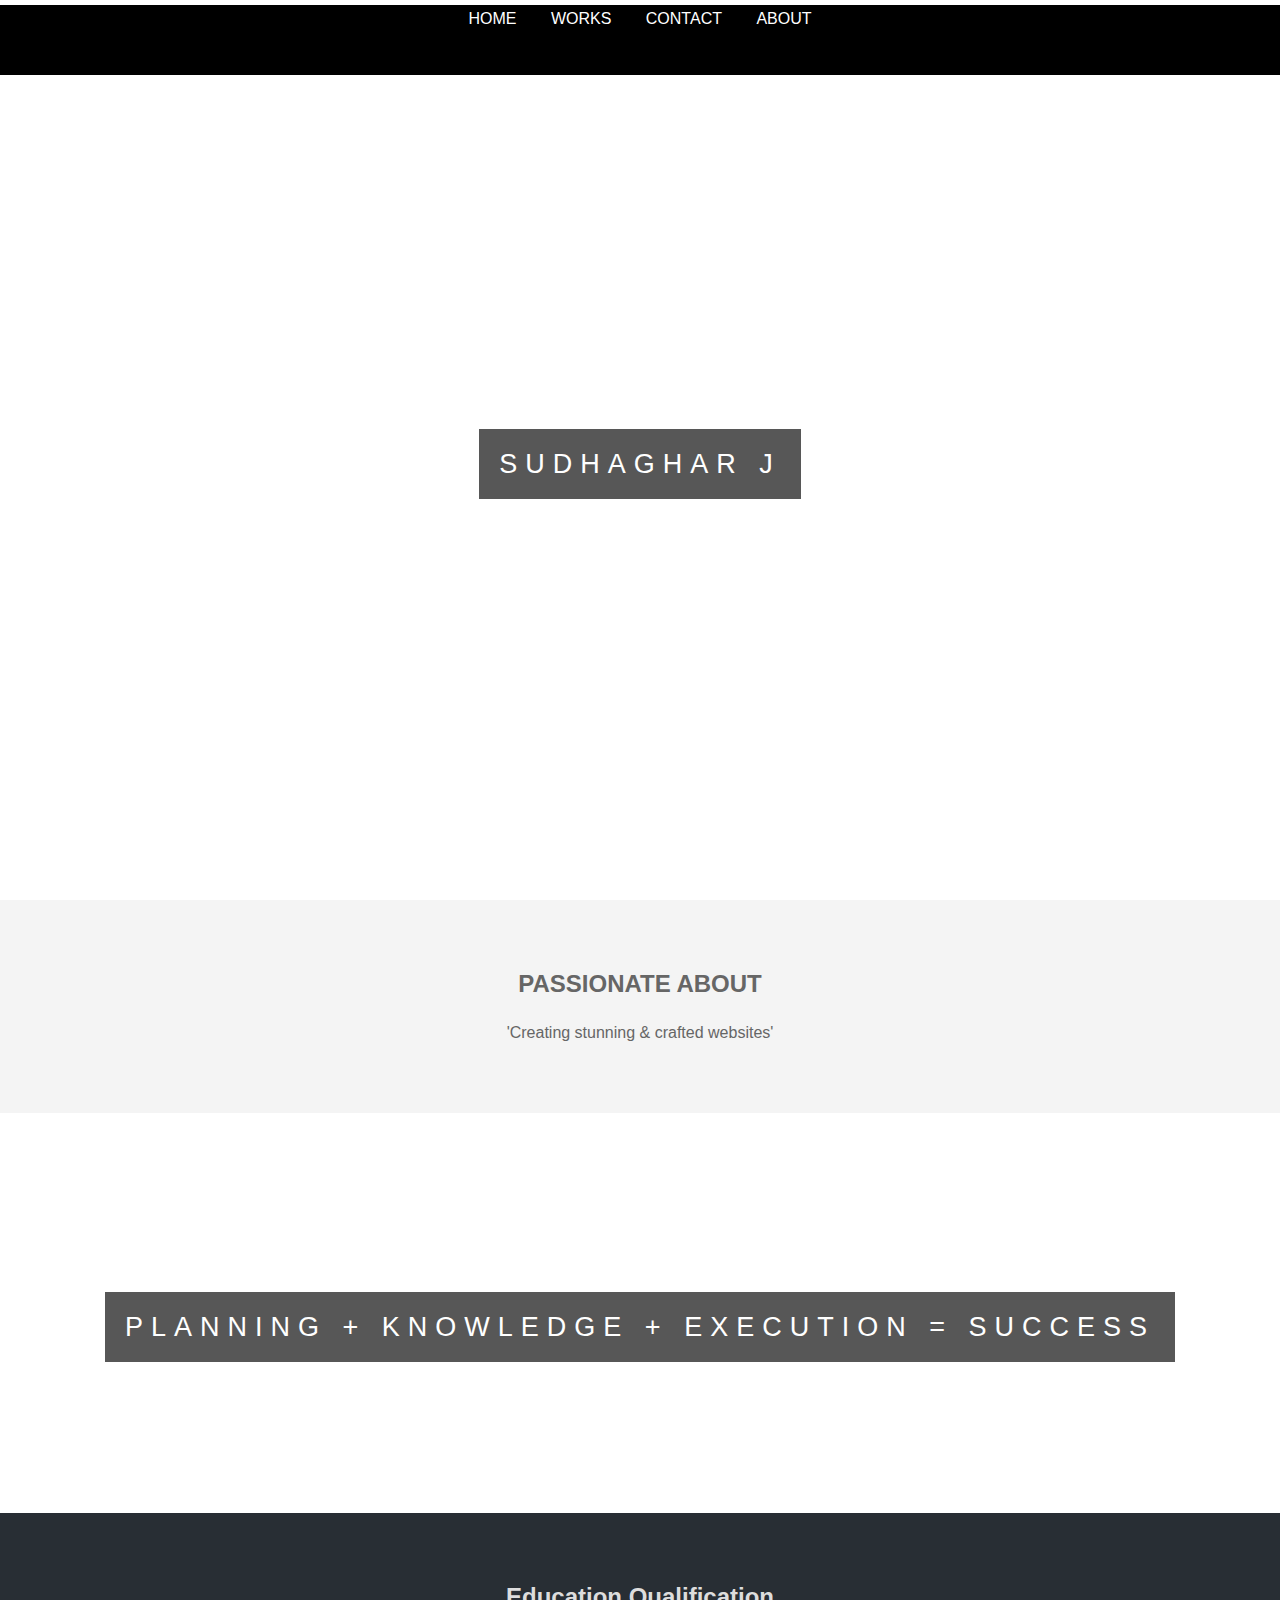
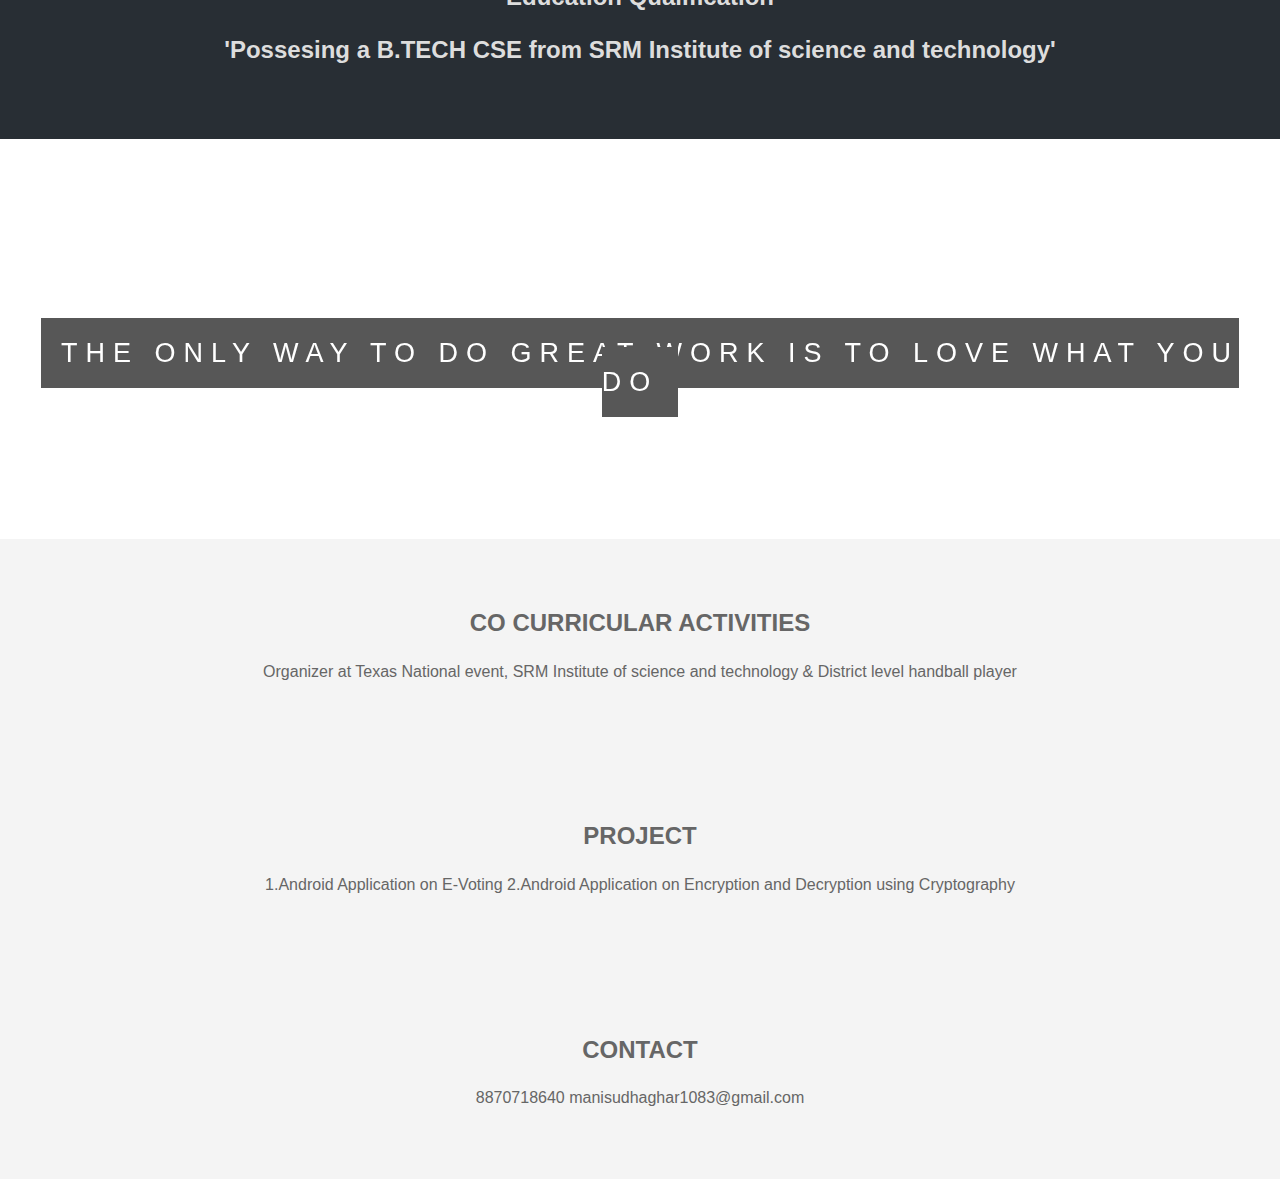
==== index.html @ 530822ea "Update index.html" ====
<!doctype html>
<html>
<head>
<meta charset="utf-8">
<meta name="viewport" content="width=device-width,initial-scale=1">
<title>MINE</title>

<link href="mainpage.css" rel="stylesheet" type="text/css">
<style>
	body{

	}
	#navbar{
		width: 100%;
		height: 70px;
		background-color: black;
		color: white;
		position: fixed;
		top: 5px;
		padding:0em;
	}
	#linkref{
		color: white;
		text-decoration: none;
		padding: 15px;
	}
</style>
</head>

<body>
<center>
	<!--NAV BAR-->
	<div id="navbar">
		<a href="" id="linkref">HOME</a>
		<a href="" id="linkref">WORKS</a>
		<a href="" id="linkref">CONTACT</a>
		<a href="" id="linkref">ABOUT</a>
	</div>
</center>  
	<!--PARELLAX EFFECT-->
	<div class="pimg1">
		<div class="ptext">
		<span class="border">
			SUDHAGHAR J
		</span>
	</div>
	</div>
	<section class="section section-light">
		<h2>PASSIONATE ABOUT</h2>
		<p>
			'Creating stunning & crafted websites' 
		</p>
	</section>

	<div class="pimg2">
			<div class="ptext">
			<span class="border trans">
				PLANNING + KNOWLEDGE + EXECUTION = SUCCESS
			</span>
		</div>
		</div>
		<section class="section section-dark">
			<h2>Education Qualification</ h2>
			<p>
				'Possesing a B.TECH CSE from SRM Institute of science and technology'
			</p>
		</section>

		<div class="pimg3">
				<div class="ptext">
				<span class="border trans">
					THE ONLY WAY TO DO GREAT WORK IS TO LOVE WHAT YOU DO
				</span>
			</div>
			</div>
			<section class="section section-light">
				<h2>CO CURRICULAR ACTIVITIES </h2>
				<p>
					Organizer at Texas National event, SRM Institute of science and technology
					& District level handball player

				</p>
			</section>
	<section class="section section-light">
				<h2> PROJECT </h2>
				<p>
					1.Android Application on E-Voting
					2.Android Application on Encryption and Decryption using Cryptography
				</p>
			</section>	
<section class="section section-light">
				<h2>CONTACT</h2>
				<p>
				8870718640
                                manisudhaghar1083@gmail.com
				</p>
	</section>
</body>
</html>
---- mainpage.css ----
body, html{
	height:100%;
	margin:0;
	font-size:16px;
	font-family: 'Lucida Sans', 'Lucida Sans Regular', 'Lucida Grande', 'Lucida Sans Unicode', Geneva, Verdana, sans-serif;
	font-weight: 400;
	line-height: 1.8em;
	color:#666;
}

.pimg1, .pimg2, .pimg3{
	position: relative;
	opacity: 0.70;
	background-position: center;
	background-size: cover;
	background-repeat: no-repeat;
	background-attachment: fixed;

}

.pimg1{
	background-image: url('../FREND_.JPG');
	min-height: 100%;
	image-rendering: auto;
}

.pimg2{
	background-image: url('../adolfo-felix-546626-unsplash.jpg');
	min-height: 400px;
}

.pimg3{
	background-image: url('../cristian-baron-57477-unsplash.jpg');
	min-height: 400px;
}

.section{
	text-align: center;
	padding: 50px 80px;
}

.section-light{
	background-color: #f4f4f4;
	color: #666;
}

.section-dark{
	background-color:#282e34;
	color: #ddd;
}

.ptext{
	position: absolute;
	top: 50%;
	width: 100%;
	text-align: center;
	color: #000;
	font-size: 27px;
	letter-spacing: 8px;
	text-transform: uppercase;
}

.ptext .border{
	background-color: #111;
	color: #fff;
	padding: 20px;

}

.ptext .border .trans{
	background-color: transparent;
}

@media(max-width:568px){
	.pimg1, .pimg2, .pimg3{
		background-attachment: scroll;
	}
}
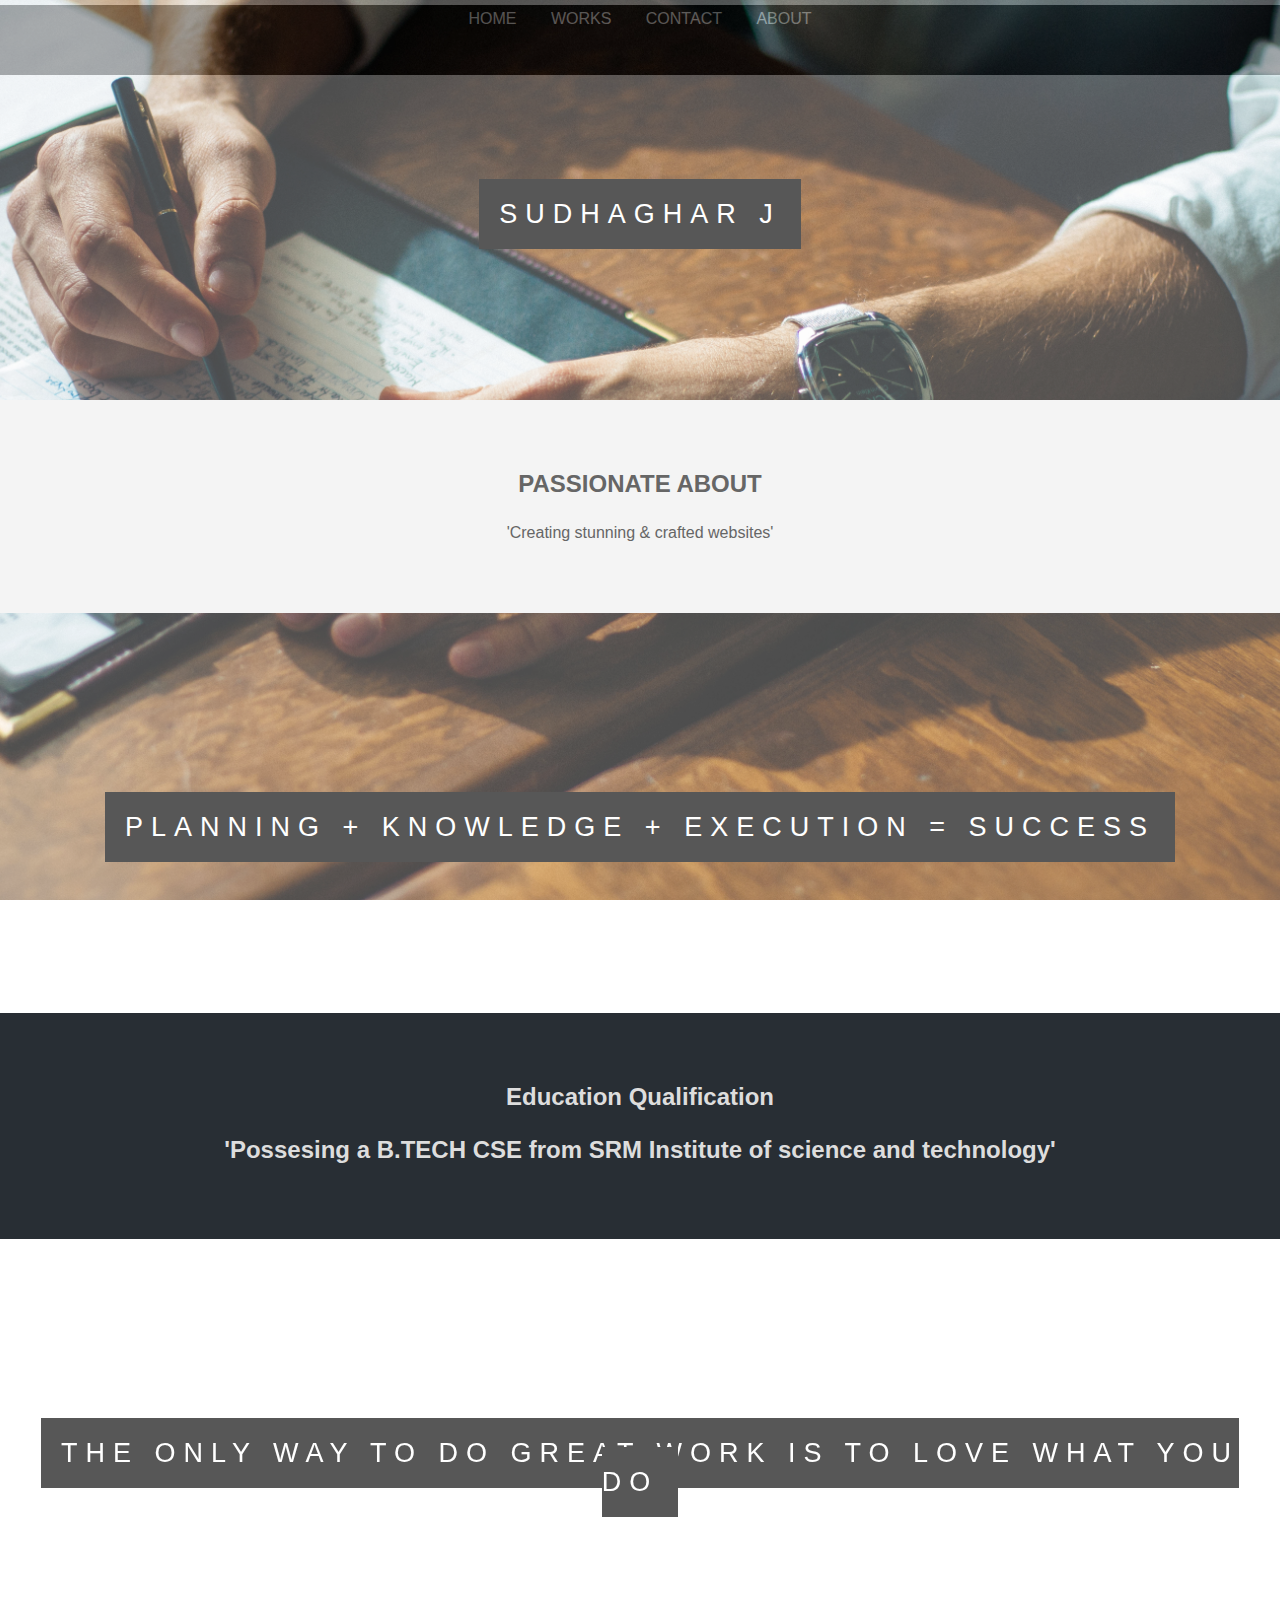
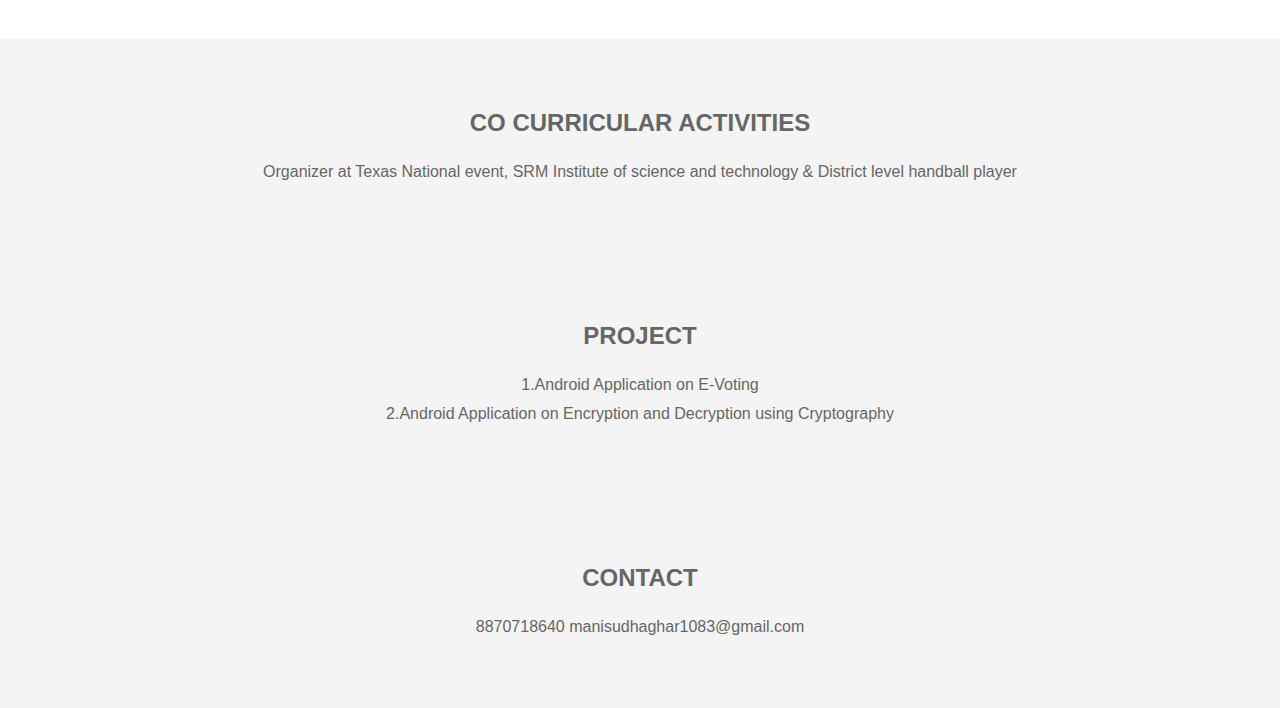
==== commit 9781b701: "Update index.html" ====
--- a/index.html
+++ b/index.html
@@ -38,7 +38,7 @@
 	</div>
 </center>  
 	<!--PARELLAX EFFECT-->
-	<div class="pimg1">
+	<div class="pimg2">
 		<div class="ptext">
 		<span class="border">
 			SUDHAGHAR J
@@ -84,7 +84,7 @@
 	<section class="section section-light">
 				<h2> PROJECT </h2>
 				<p>
-					1.Android Application on E-Voting
+					1.Android Application on E-Voting <br>
 					2.Android Application on Encryption and Decryption using Cryptography
 				</p>
 			</section>	
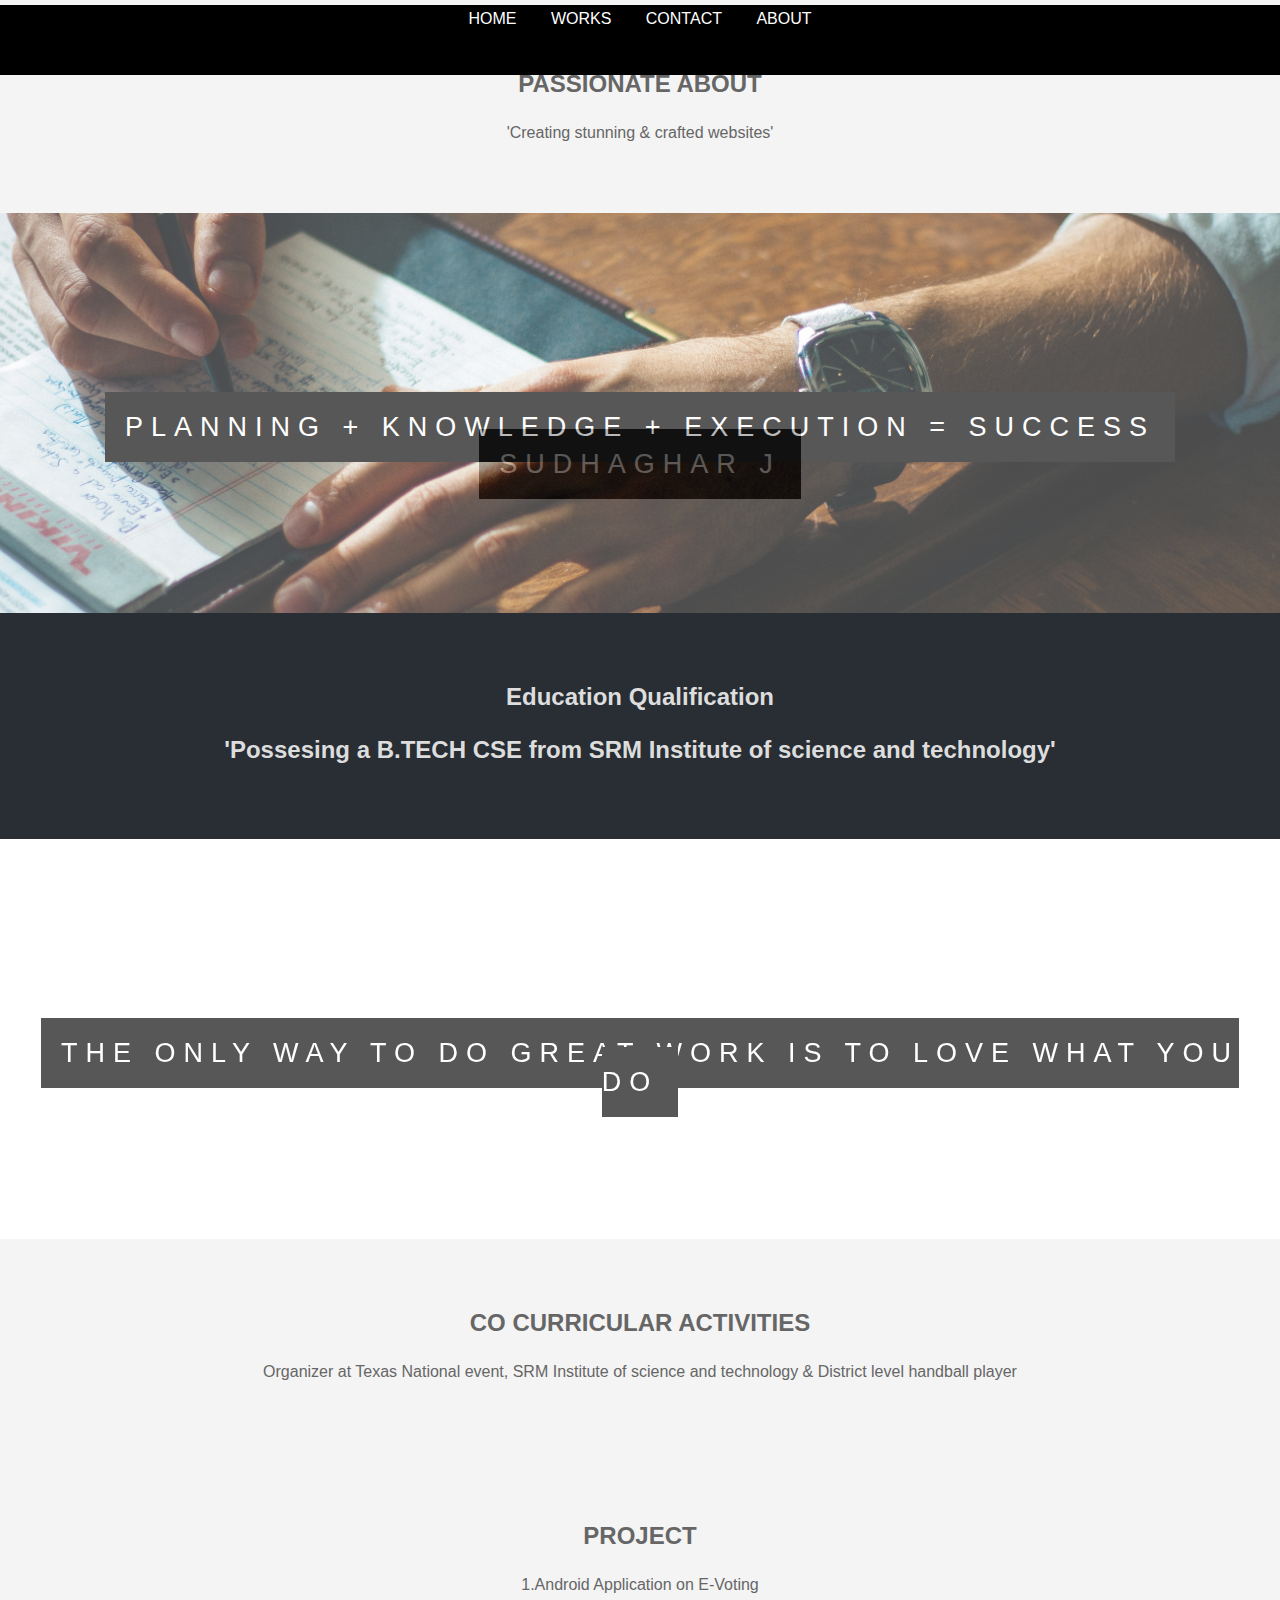
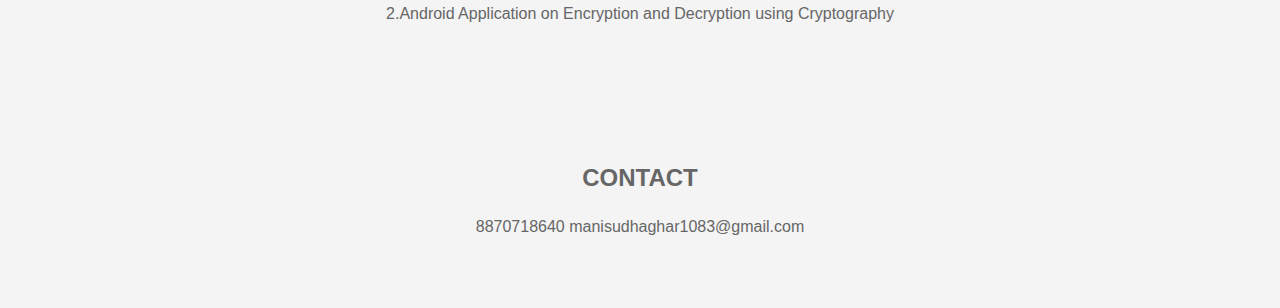
==== commit 34c527a8: "Update index.html" ====
--- a/index.html
+++ b/index.html
@@ -38,7 +38,8 @@
 	</div>
 </center>  
 	<!--PARELLAX EFFECT-->
-	<div class="pimg2">
+	<div class="
+        sudhaghar.github.io/475526.jpg">
 		<div class="ptext">
 		<span class="border">
 			SUDHAGHAR J
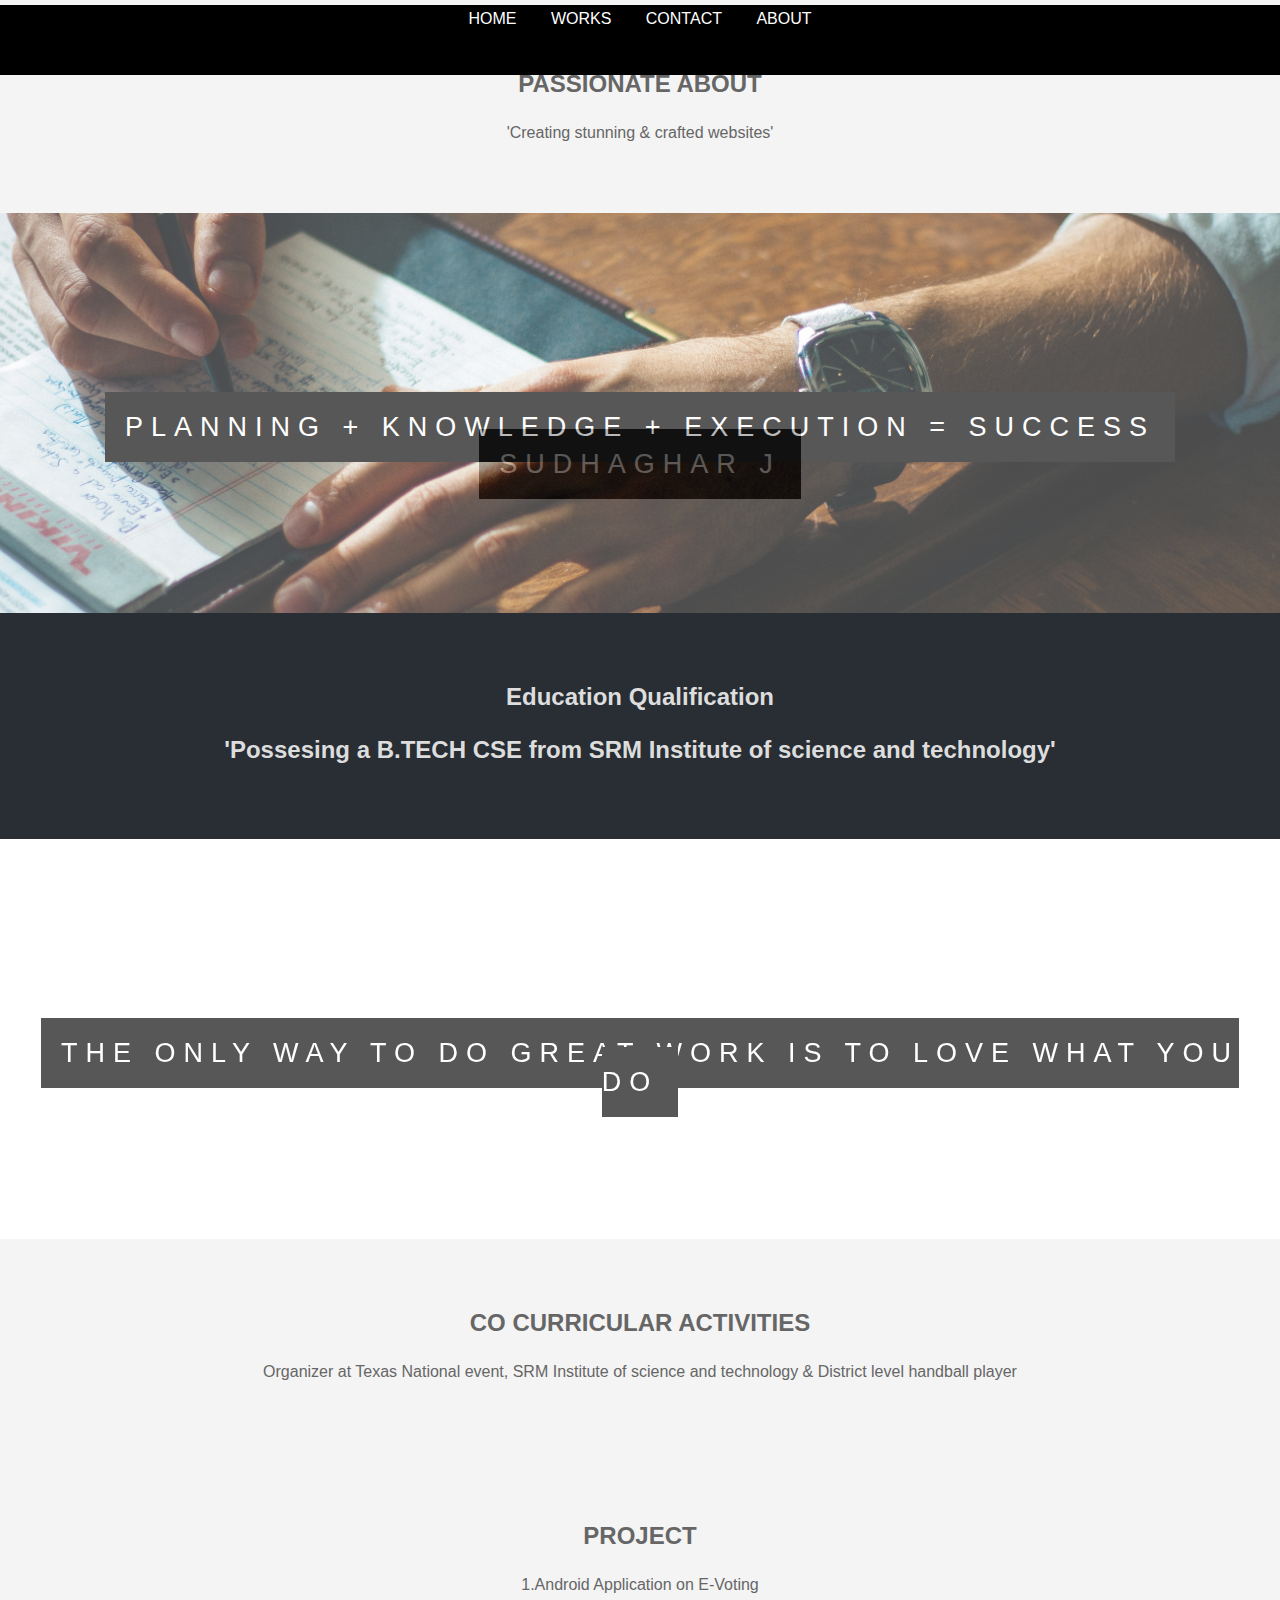
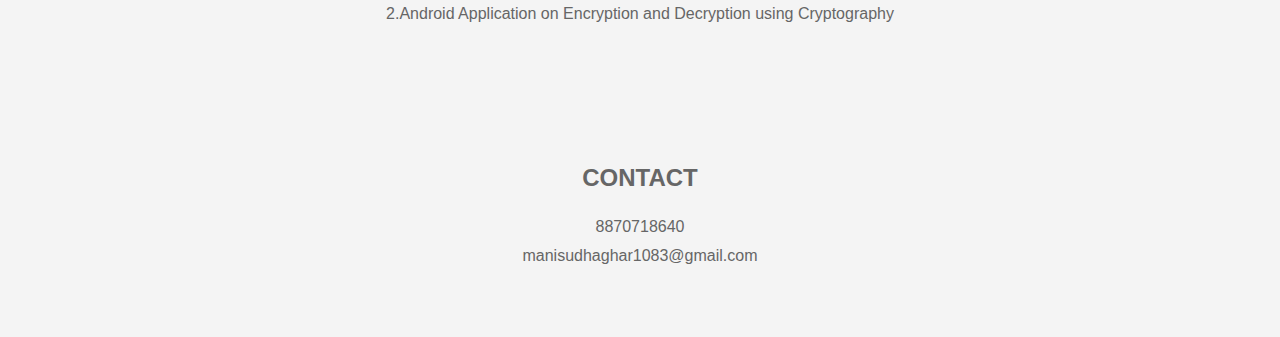
==== commit 99b9ec78: "Update index.html" ====
--- a/index.html
+++ b/index.html
@@ -38,8 +38,7 @@
 	</div>
 </center>  
 	<!--PARELLAX EFFECT-->
-	<div class="
-        sudhaghar.github.io/475526.jpg">
+	<div class="sudhaghar.github.io/475526.jpg">
 		<div class="ptext">
 		<span class="border">
 			SUDHAGHAR J
@@ -92,7 +91,7 @@
 <section class="section section-light">
 				<h2>CONTACT</h2>
 				<p>
-				8870718640
+				8870718640 <br>
                                 manisudhaghar1083@gmail.com
 				</p>
 	</section>
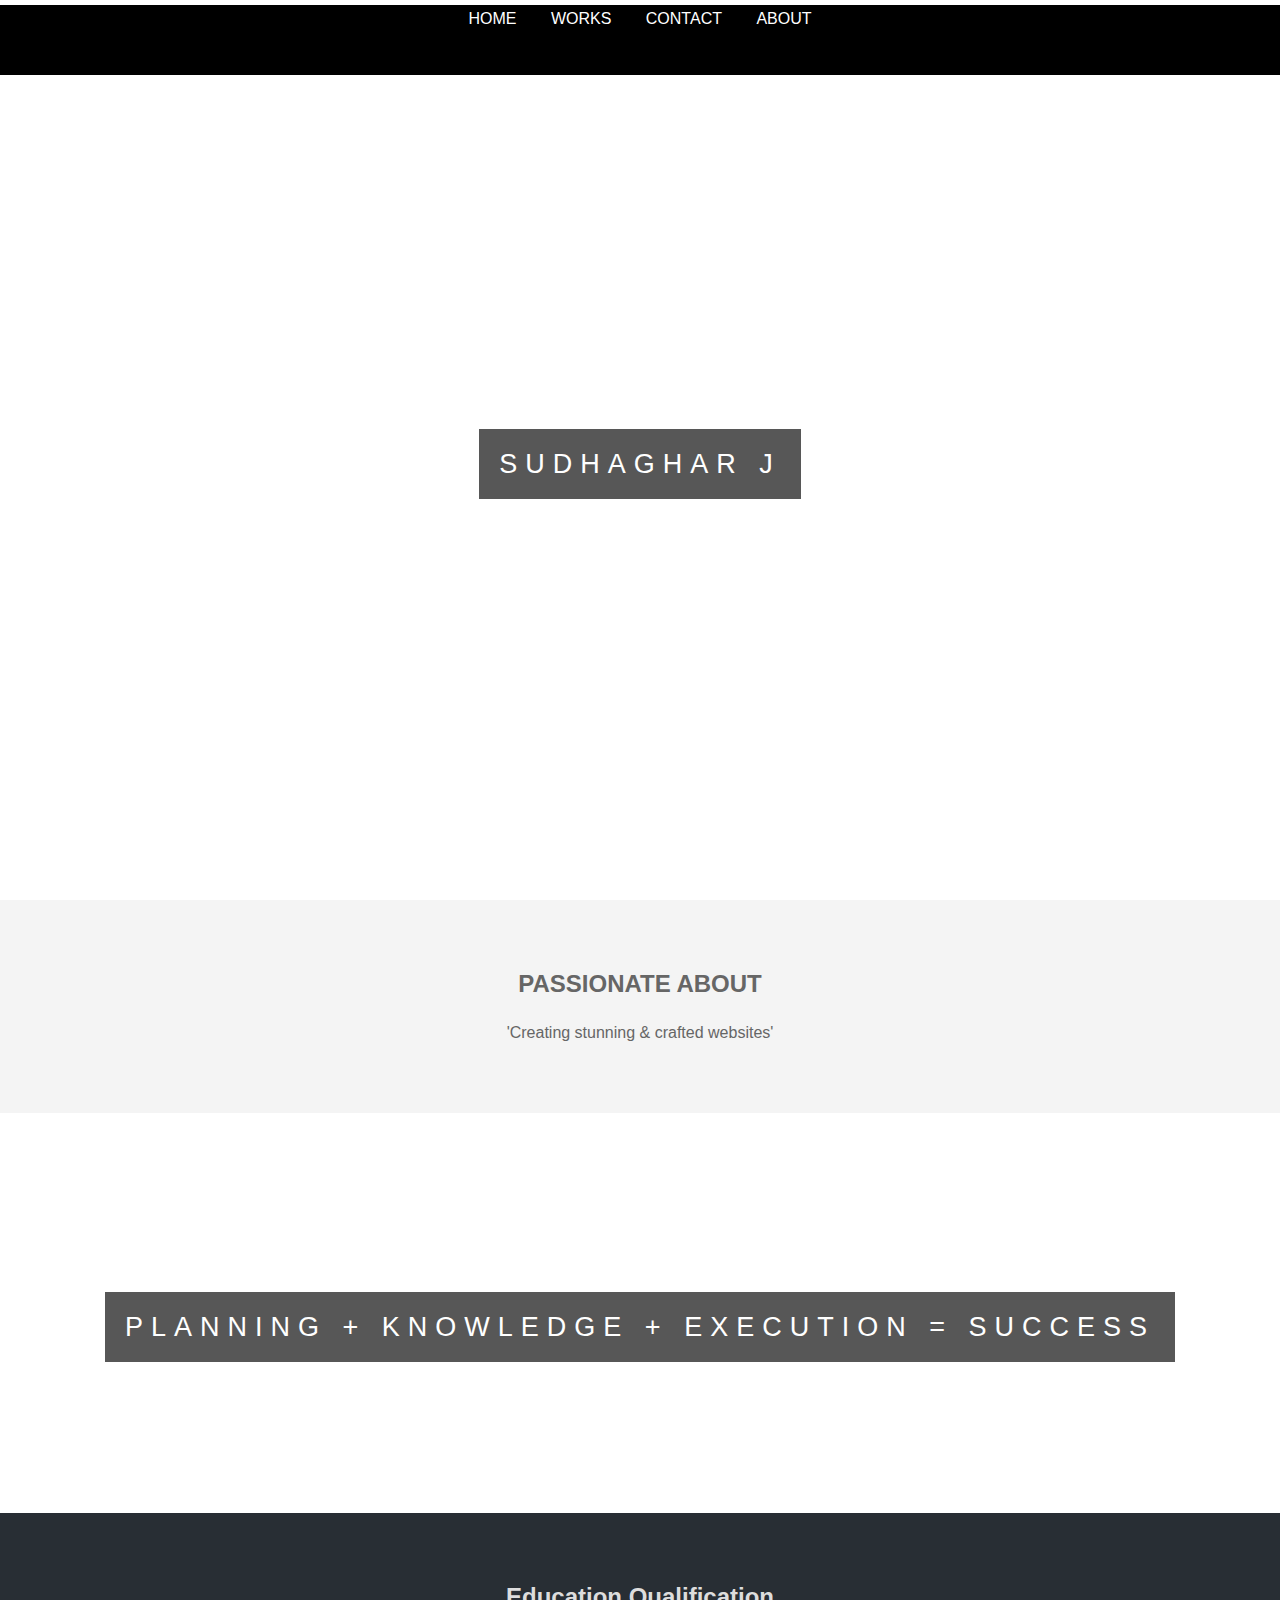
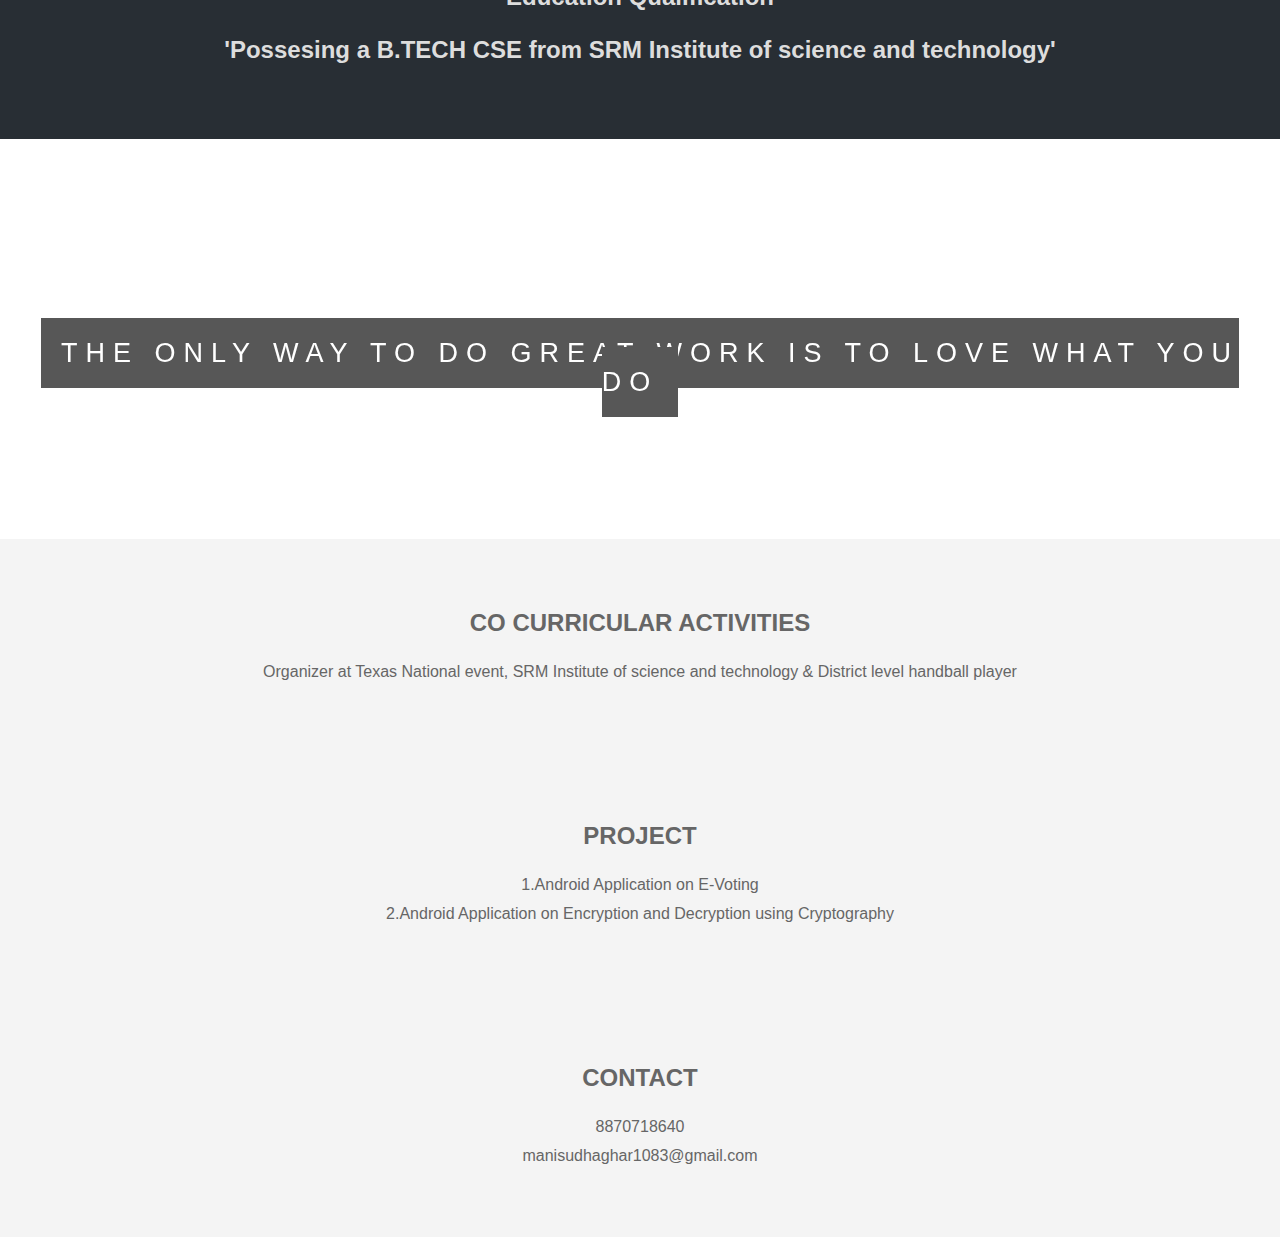
==== commit 3e2d4425: "Update index.html" ====
--- a/index.html
+++ b/index.html
@@ -38,7 +38,7 @@
 	</div>
 </center>  
 	<!--PARELLAX EFFECT-->
-	<div class="sudhaghar.github.io/475526.jpg">
+	<div class="pimg1">
 		<div class="ptext">
 		<span class="border">
 			SUDHAGHAR J
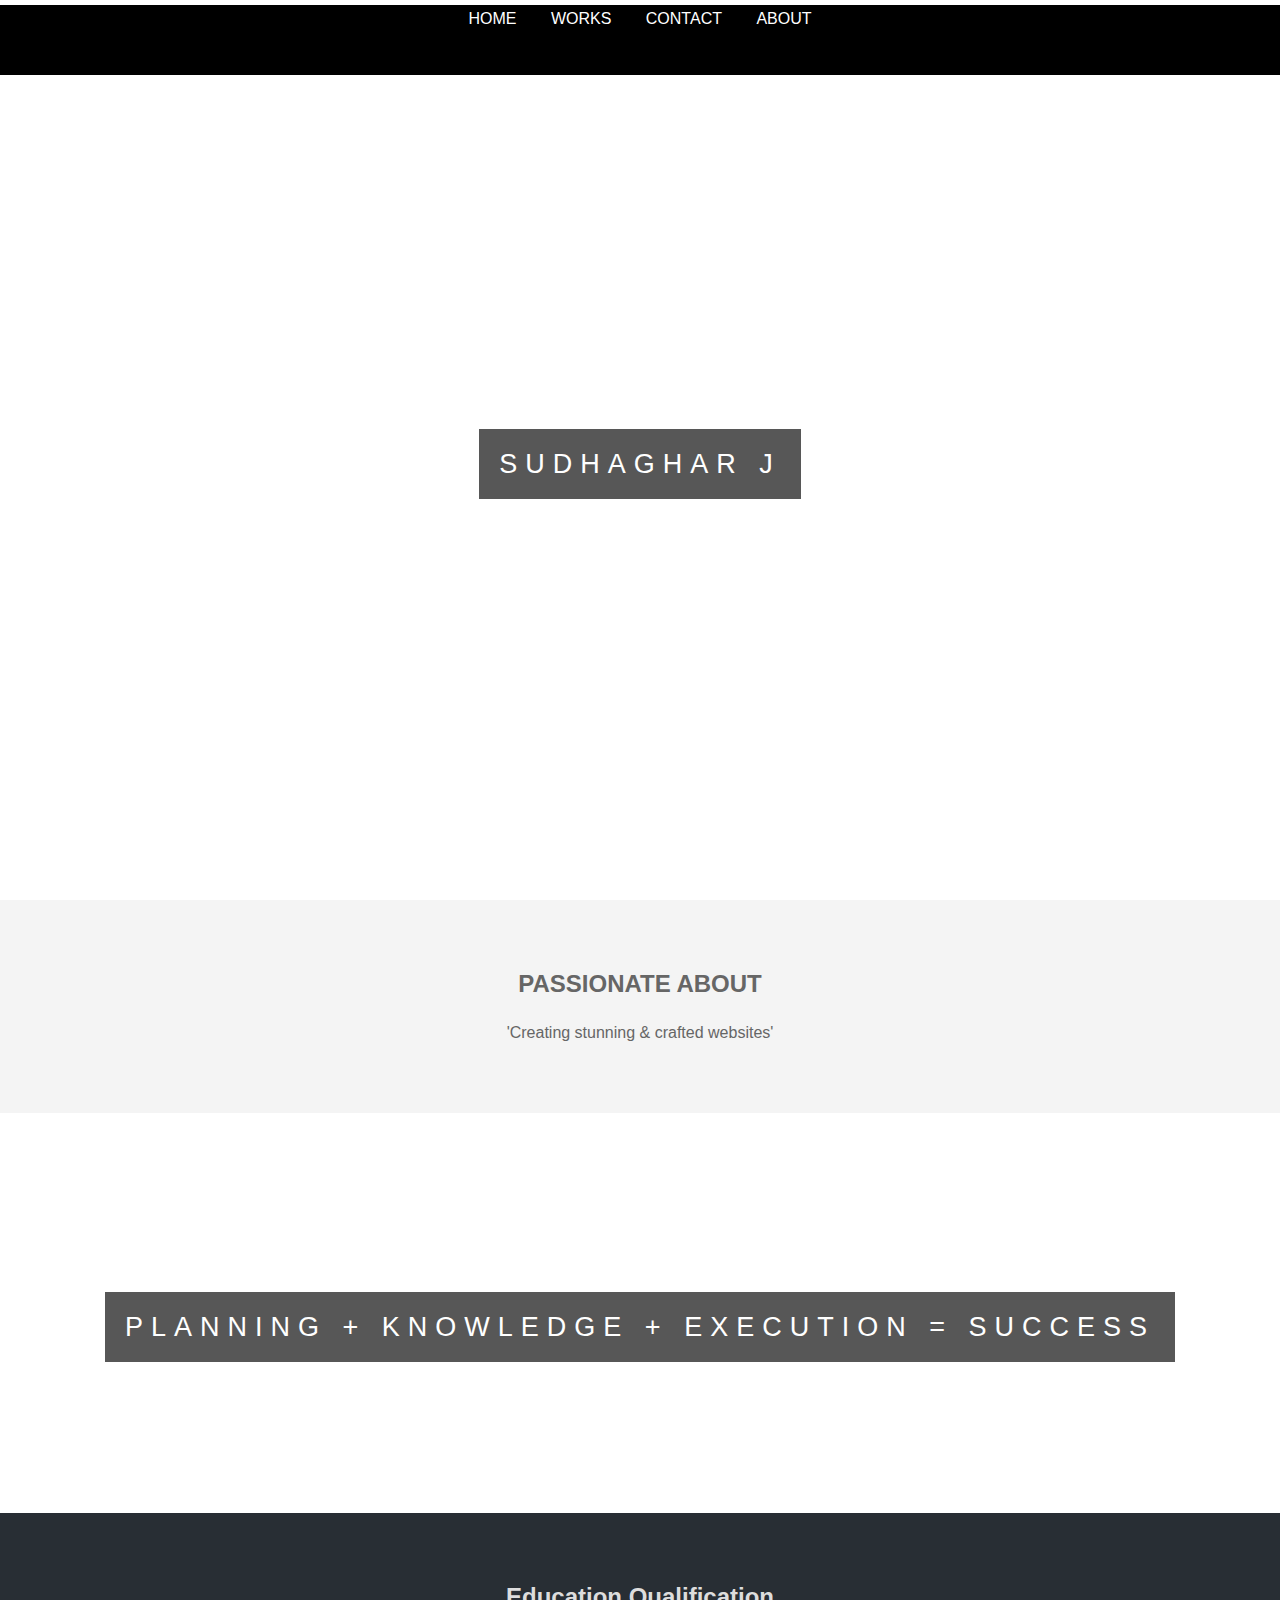
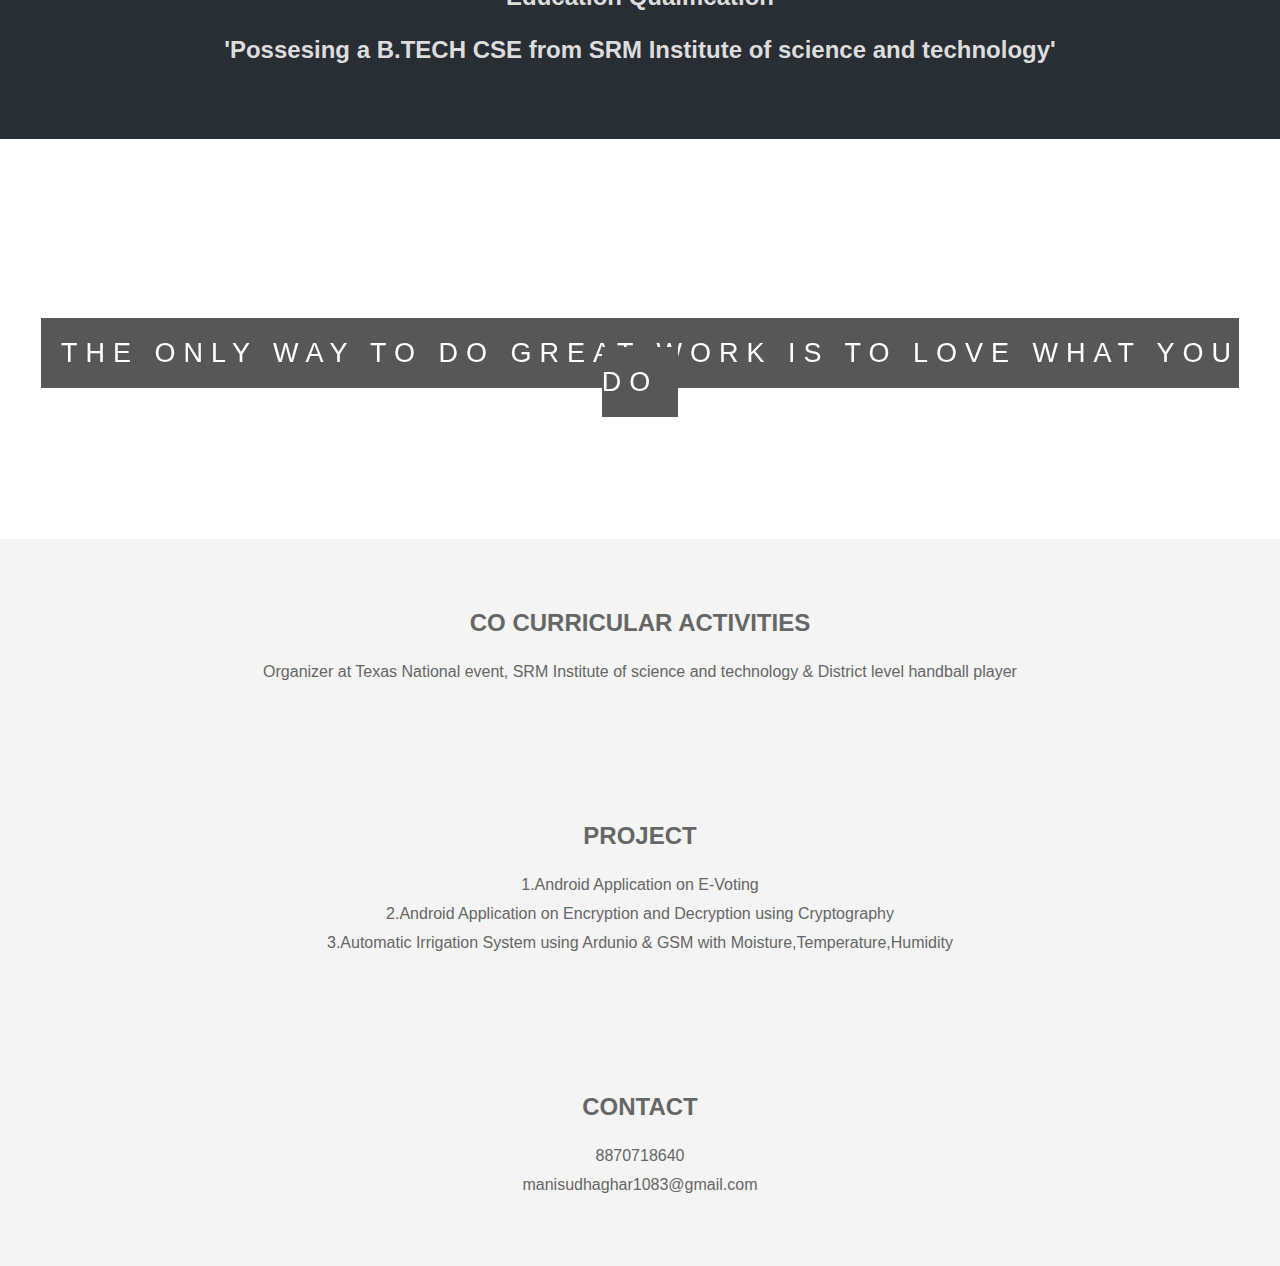
==== commit 9e534781: "Update index.html" ====
--- a/index.html
+++ b/index.html
@@ -85,8 +85,9 @@
 				<h2> PROJECT </h2>
 				<p>
 					1.Android Application on E-Voting <br>
-					2.Android Application on Encryption and Decryption using Cryptography
-				</p>
+					2.Android Application on Encryption and Decryption using Cryptography <br>
+					3.Automatic Irrigation System using Ardunio & GSM with Moisture,Temperature,Humidity
+	 			</p>
 			</section>	
 <section class="section section-light">
 				<h2>CONTACT</h2>
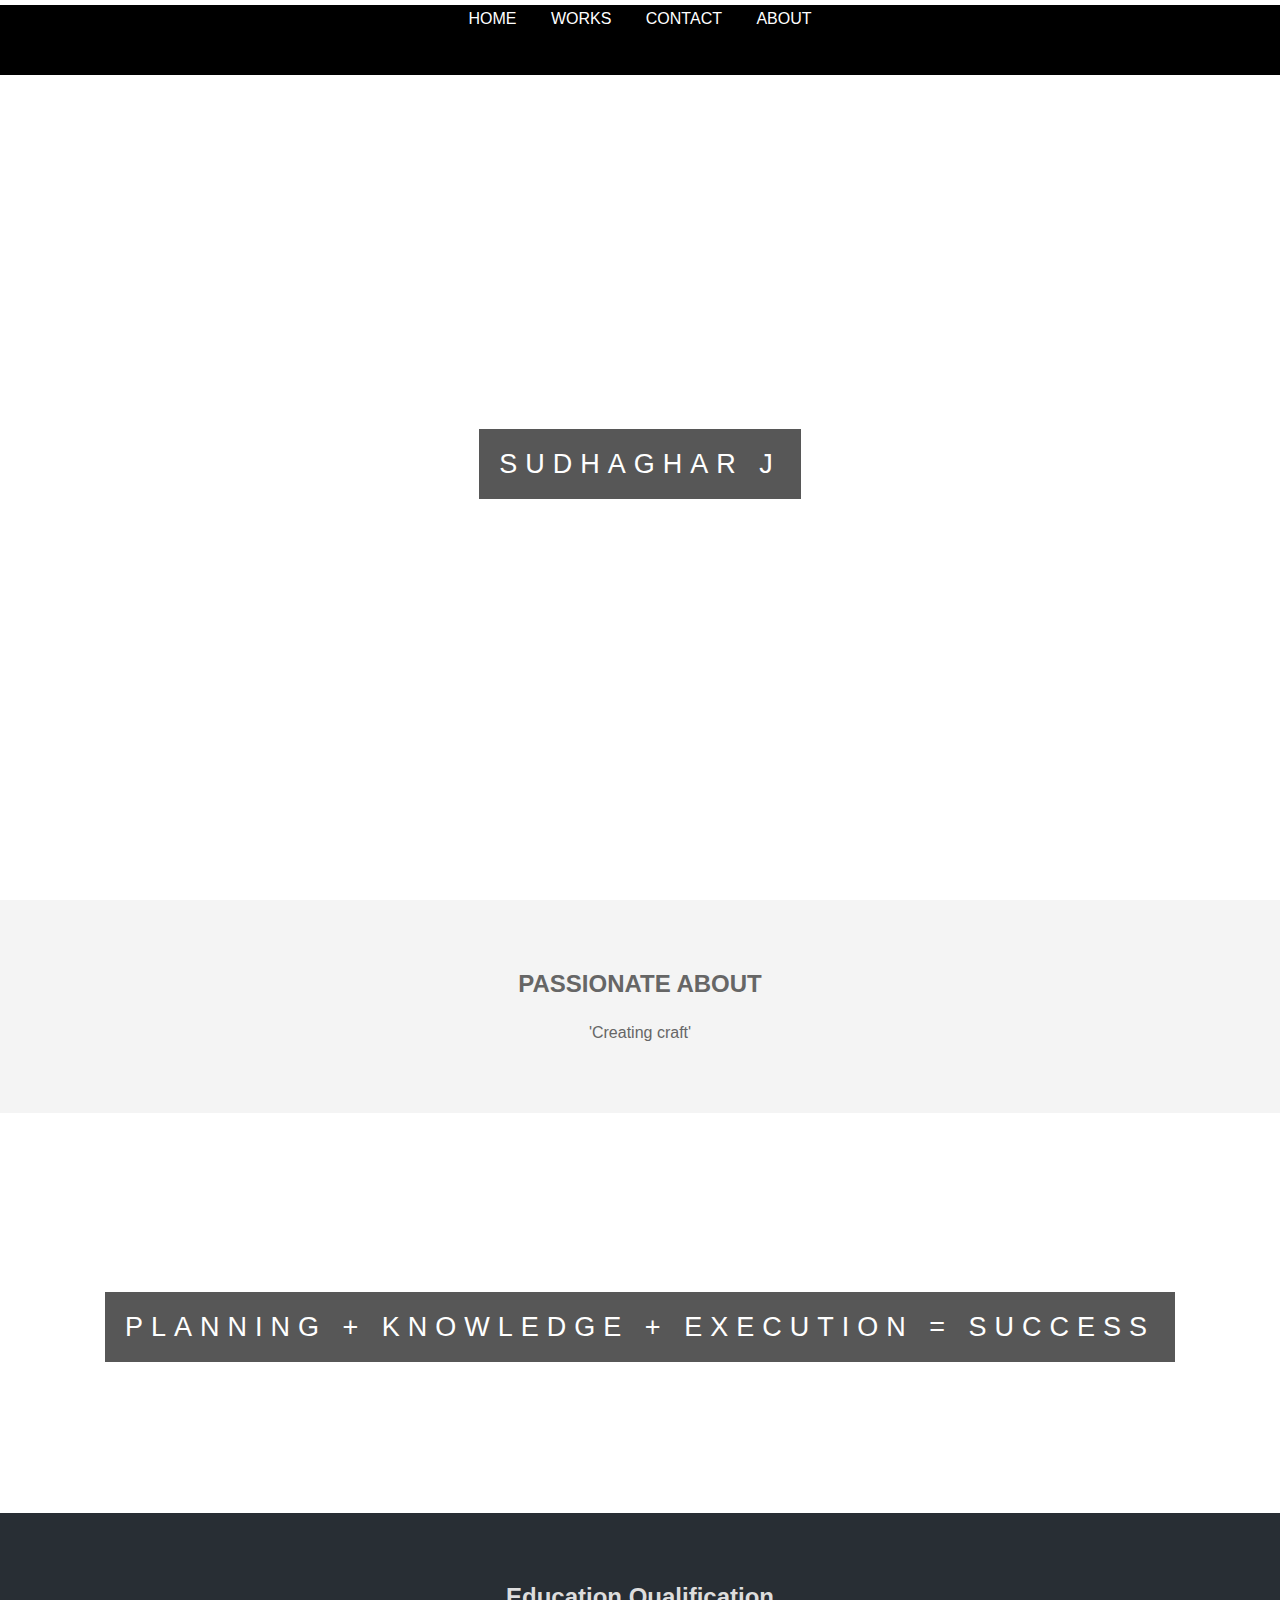
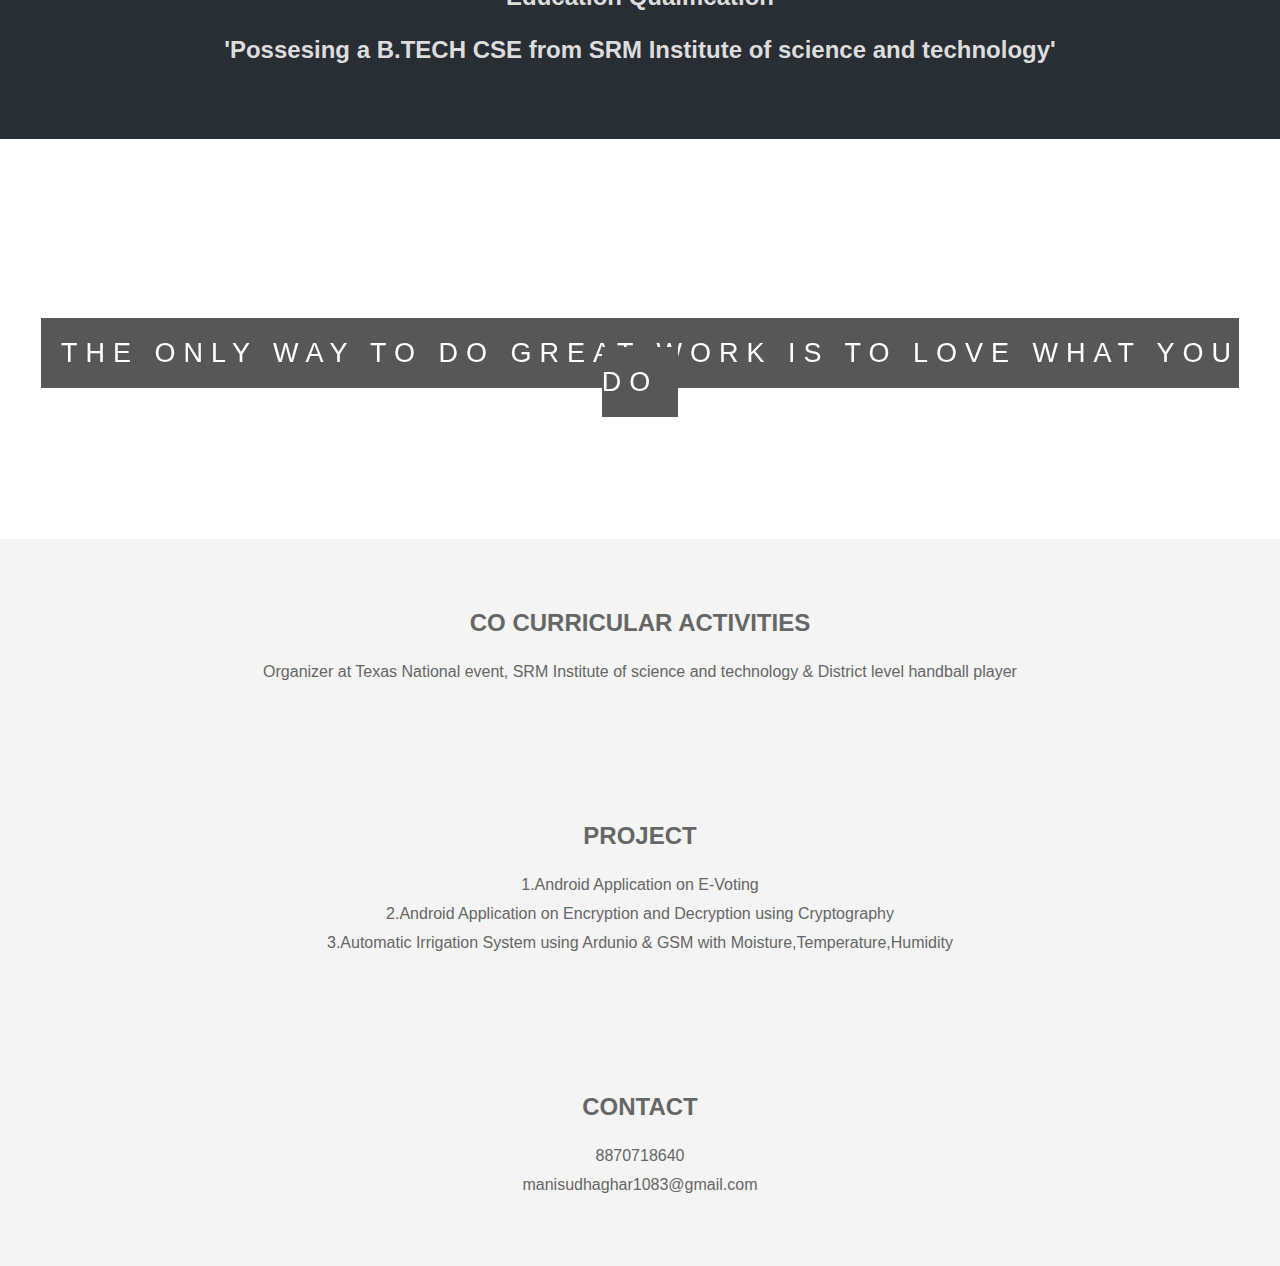
==== commit b114ff8d: "Update index.html" ====
--- a/index.html
+++ b/index.html
@@ -48,7 +48,7 @@
 	<section class="section section-light">
 		<h2>PASSIONATE ABOUT</h2>
 		<p>
-			'Creating stunning & crafted websites' 
+			'Creating craft' 
 		</p>
 	</section>
 
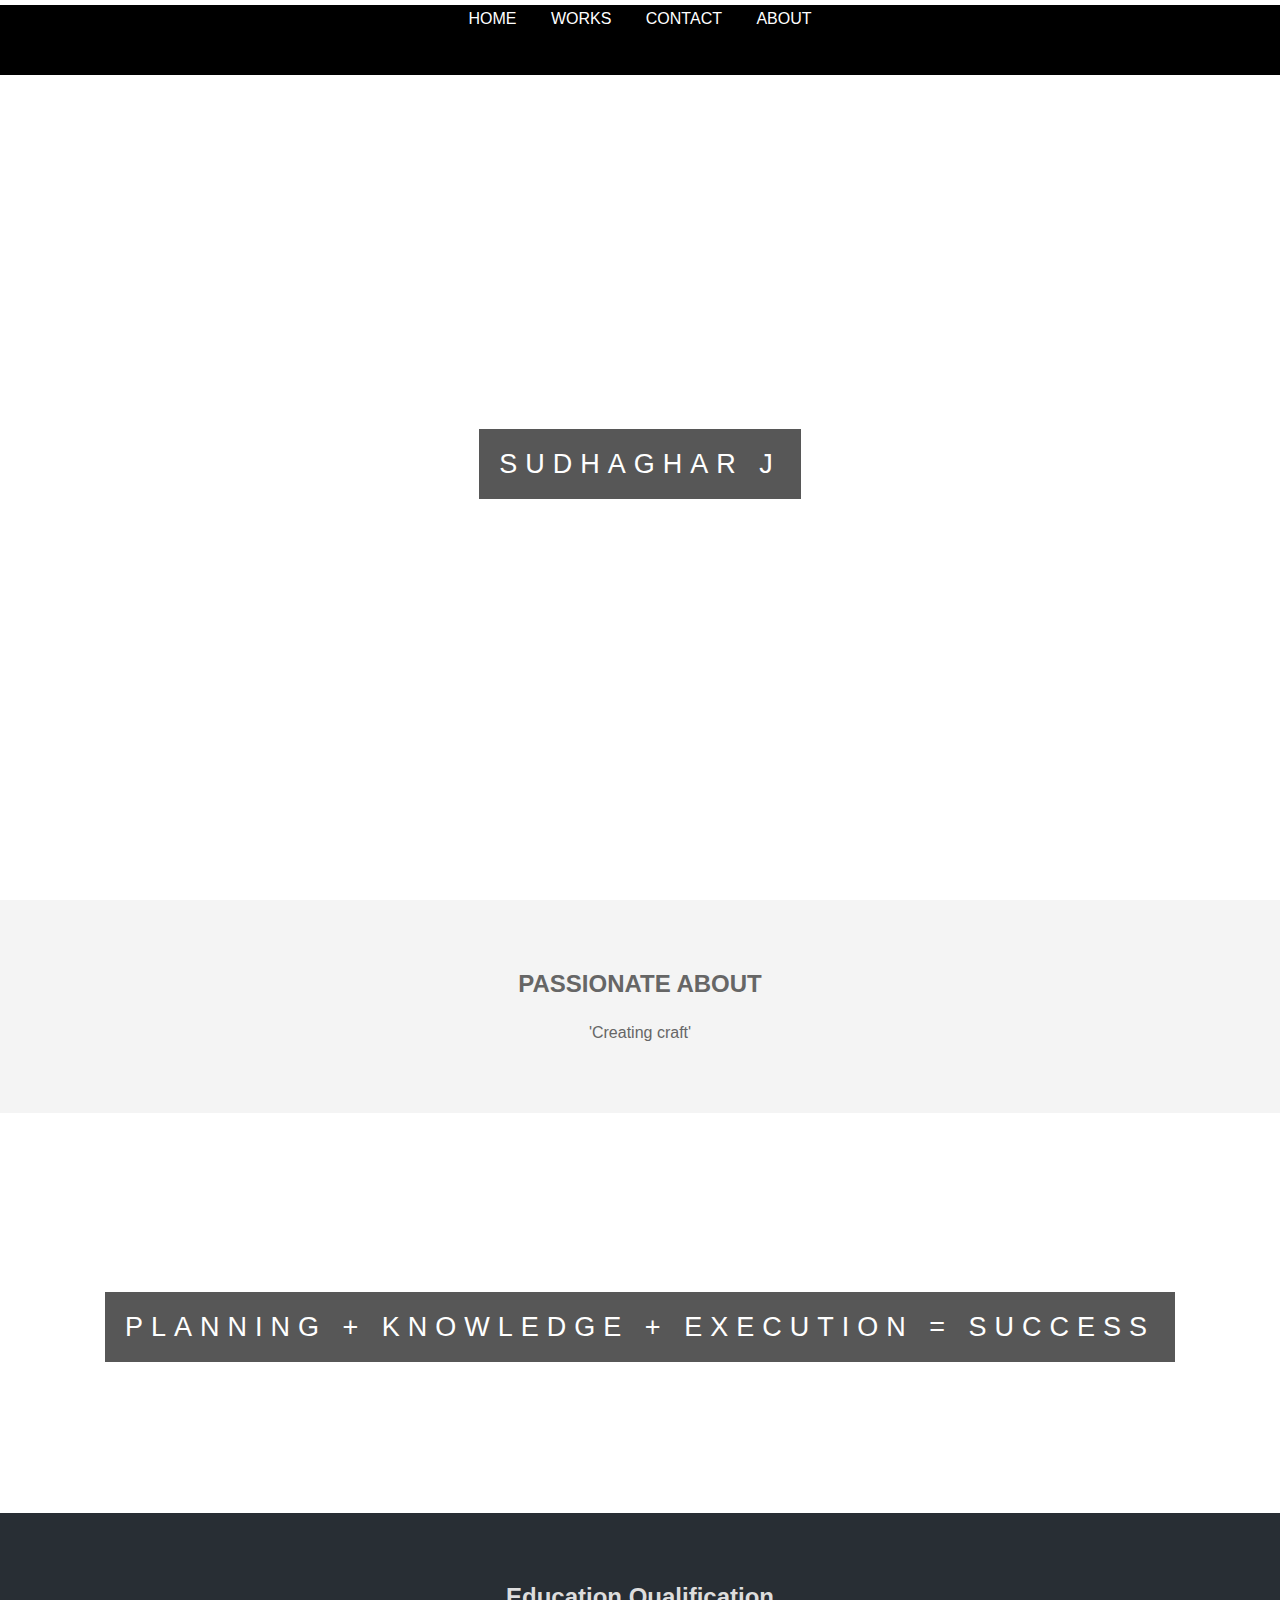
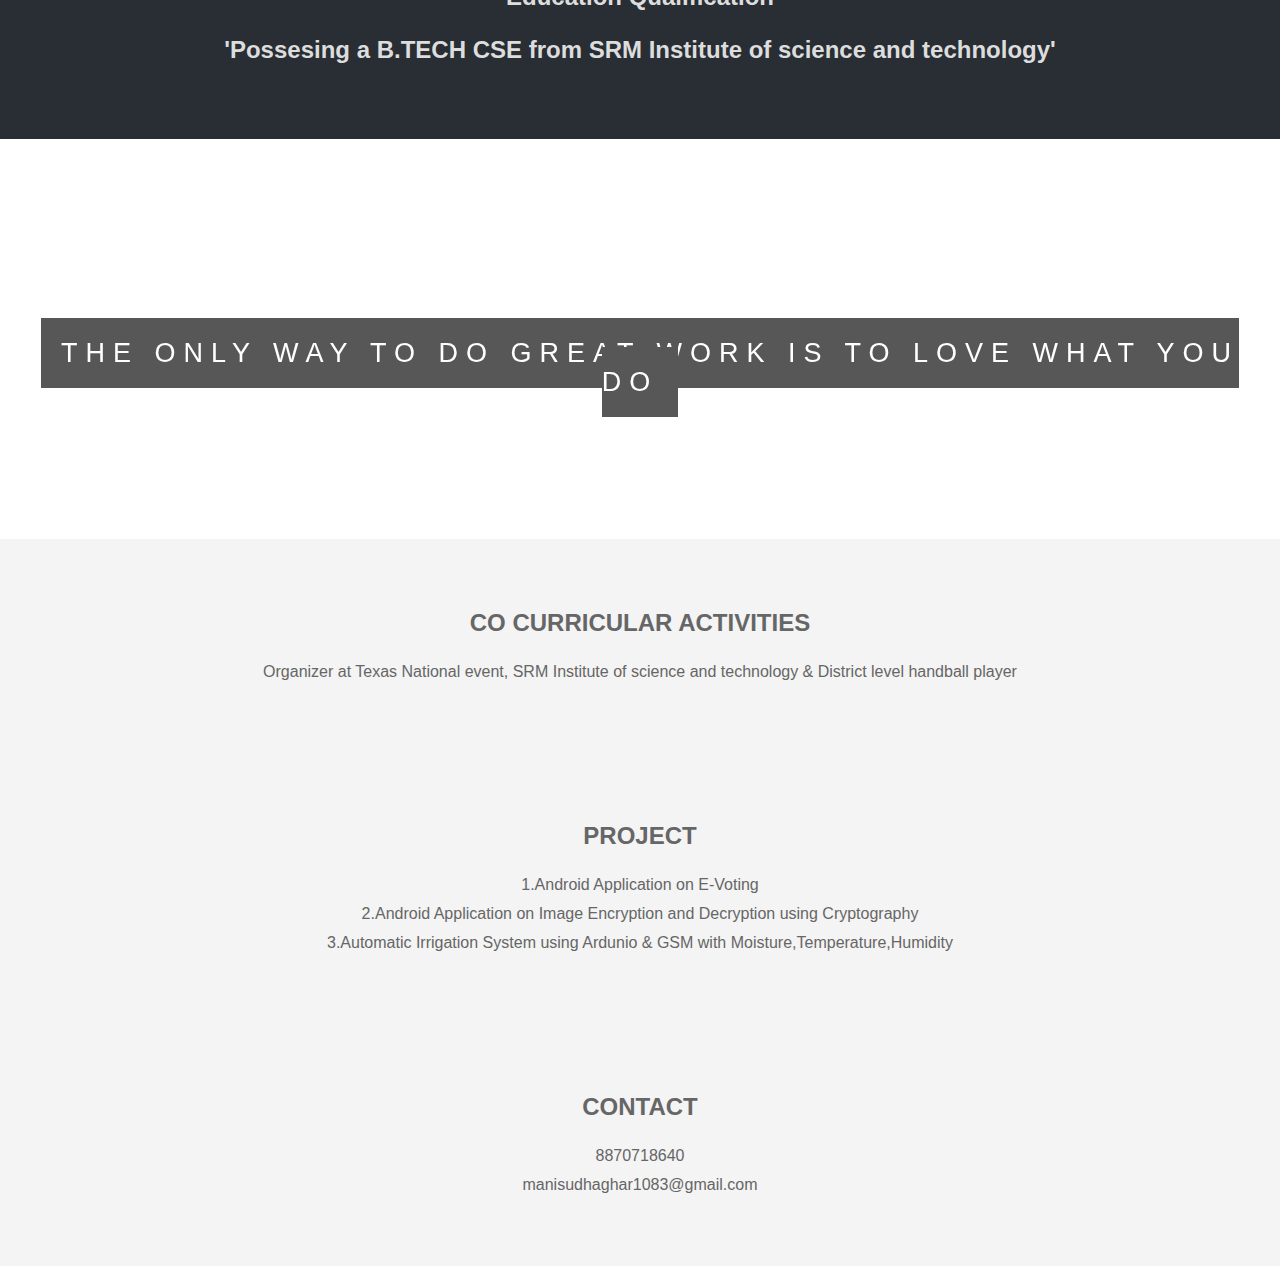
==== commit 3db5fe8d: "Update index.html" ====
--- a/index.html
+++ b/index.html
@@ -85,7 +85,7 @@
 				<h2> PROJECT </h2>
 				<p>
 					1.Android Application on E-Voting <br>
-					2.Android Application on Encryption and Decryption using Cryptography <br>
+					2.Android Application on Image Encryption and Decryption using Cryptography <br>
 					3.Automatic Irrigation System using Ardunio & GSM with Moisture,Temperature,Humidity
 	 			</p>
 			</section>	
--- a/mainpage.css
+++ b/mainpage.css
@@ -75,4 +75,4 @@
 	.pimg1, .pimg2, .pimg3{
 		background-attachment: scroll;
 	}
-}+}
